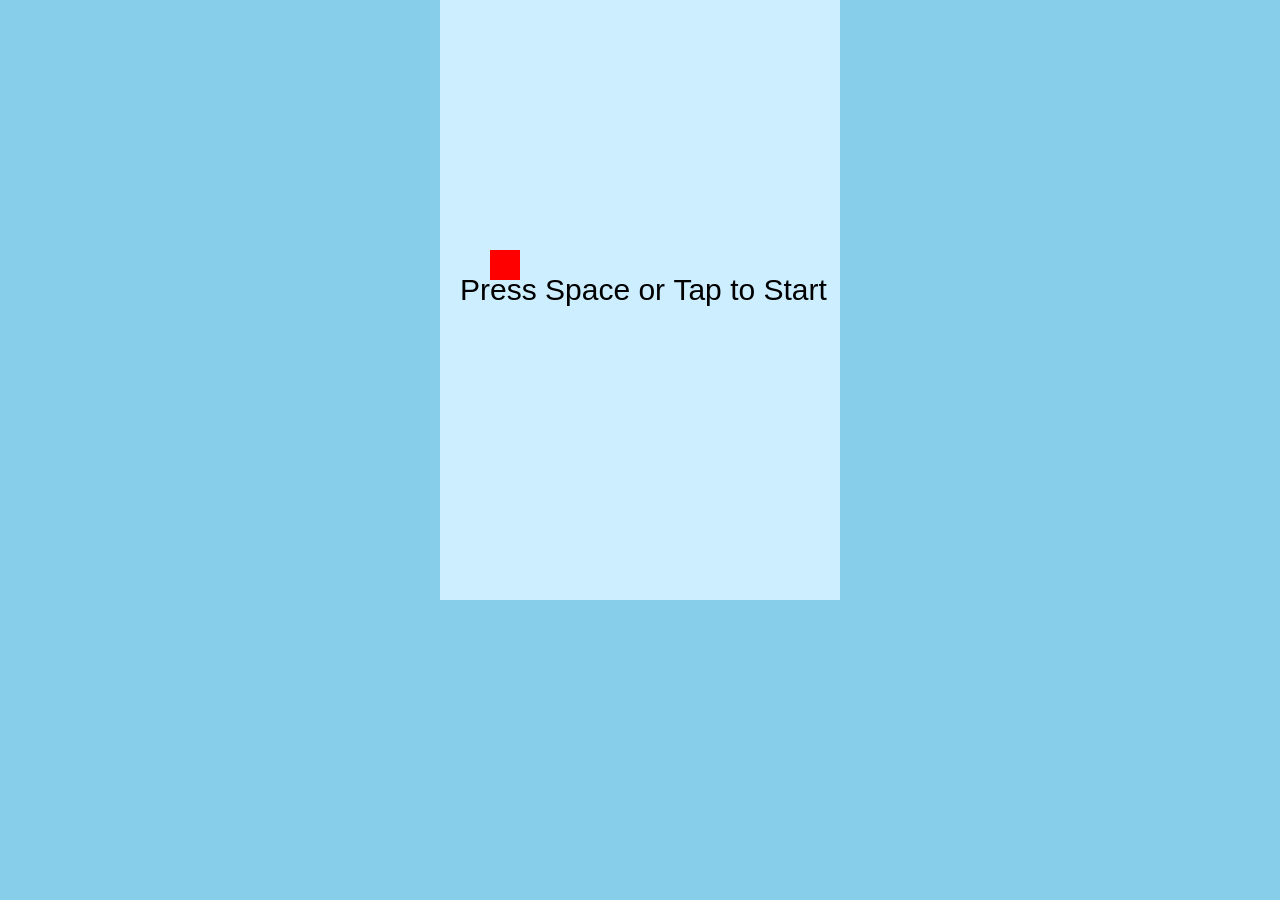
==== index.html @ 6e058f81 "change filename" ====
<!DOCTYPE html>
<html lang="en">
<head>
    <meta charset="UTF-8">
    <meta name="viewport" content="width=device-width, initial-scale=1.0">
    <title>Flappy Bird</title>
    <style>
        body {
            margin: 0;
            overflow: hidden;
            background: #87CEEB;
            
        }
        canvas {
            display: block;
            margin: auto;
            background: #cceeff;;
        }
    </style>
</head>
<body>
    <canvas id="gameCanvas" width="400" height="600"></canvas>

    <script>
        let gameStarted = false;
        const canvas = document.getElementById("gameCanvas");
        const ctx = canvas.getContext("2d");

        let player = {
            x: 50,
            y: 250,
            size: 30,
            velocity: 0,
            gravity: 0.5,
            jump: -8
        };

        //obsticeles
        let pipes = [];
        let pipeWidth = 60;
        let gap = 150;
        let frame = 0;
        let gameOver = false;

        function startGame() {
            if (!gameStarted) {
                gameStarted = true;
            }
            player.velocity = player.jump;
        }

        //jump with space
        document.addEventListener("keydown", function(e) {
            if (e.code === "Space") {
                startGame();
            }
        });

        //Jump with touch on phone
        document.addEventListener("touchstart", function(e) {
            e.preventDefault();
            startGame();
        });

        function drawPlayer() {
            ctx.fillStyle = "red";
            ctx.fillRect(player.x,  player.y, player.size, player.size);
        }

        function drawPipes() {
            ctx.fillStyle = "green";
            pipes.forEach(pipe => {
                ctx.fillRect(pipe.x, 0, pipeWidth, pipe.top);
                ctx.fillRect(pipe.x, pipe.top + gap, pipeWidth, canvas.height);
            });
        }

        function updatePipes() {
            if (frame % 90 === 0) {
                let topHeight = Math.random() * 300 + 50;
                pipes.push({
                    x: canvas.width,
                    top: topHeight
                });
            }
            pipes.forEach(pipe => {
                pipe.x -= 2;
            });
        }

        function checkCollision() {
            for (let pipe of pipes) {
                if (
                    player.x < pipe.x + pipeWidth &&
                    player.x + player.size > pipe.x &&
                    (player.y < pipe.top || 
                     player.y + player.size > pipe.top + gap)
                ) {
                    gameOver = true;
                }
            }

            if (player.y + player.size > canvas.height || player.y < 0) {
                gameOver = true;
            }
        }

        function update() {
            if (gameOver) {
                ctx.fillStyle = "black";
                ctx.font = "40px Arial";
                ctx.fillText("Game Over", 100, 300);
                return;
            }
            ctx.clearRect(0, 0, canvas.width, canvas.height);

            if (!gameStarted) {
                ctx.fillStyle = "black";
                ctx.font = "30px Arial";
                ctx.fillText("Press Space or Tap to Start", 20, 300);
            }

            if (gameStarted) {
                player.velocity += player.gravity;
                player.y += player.velocity;
                updatePipes();
                checkCollision();
            }

            drawPlayer();
            drawPipes();

            frame++;
            requestAnimationFrame(update);
        }

        update();
    </script>
    
</body>
</html>
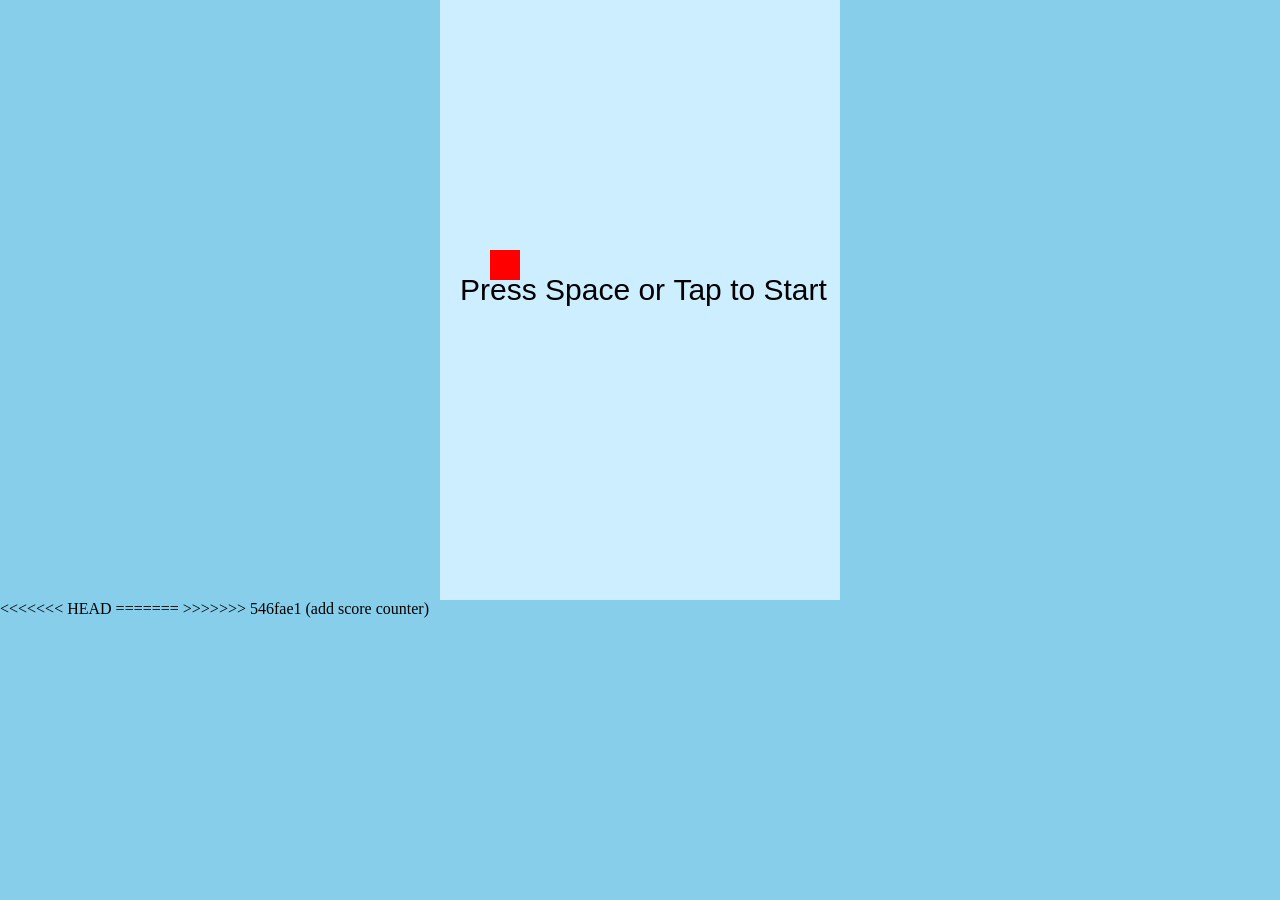
==== commit a7e5fc6b: "add score counter" ====
--- a/index.html
+++ b/index.html
@@ -4,23 +4,12 @@
     <meta charset="UTF-8">
     <meta name="viewport" content="width=device-width, initial-scale=1.0">
     <title>Flappy Bird</title>
-    <style>
-        body {
-            margin: 0;
-            overflow: hidden;
-            background: #87CEEB;
-            
-        }
-        canvas {
-            display: block;
-            margin: auto;
-            background: #cceeff;;
-        }
-    </style>
+    <link rel="stylesheet" href="style.css">
 </head>
 <body>
     <canvas id="gameCanvas" width="400" height="600"></canvas>
 
+<<<<<<< HEAD
     <script>
         let gameStarted = false;
         const canvas = document.getElementById("gameCanvas");
@@ -74,7 +63,8 @@
                 ctx.fillRect(pipe.x, pipe.top + gap, pipeWidth, canvas.height);
             });
         }
-
+        
+        //update pipes
         function updatePipes() {
             if (frame % 90 === 0) {
                 let topHeight = Math.random() * 300 + 50;
@@ -88,6 +78,7 @@
             });
         }
 
+        //check collisions
         function checkCollision() {
             for (let pipe of pipes) {
                 if (
@@ -137,5 +128,8 @@
         update();
     </script>
     
+=======
+    <script src="script.js"></script>
+>>>>>>> 546fae1 (add score counter)
 </body>
 </html>
--- a/style.css
+++ b/style.css
@@ -0,0 +1,11 @@
+body {
+            margin: 0;
+            overflow: hidden;
+            background: #87CEEB;
+            
+        }
+        canvas {
+            display: block;
+            margin: auto;
+            background: #cceeff;;
+        }
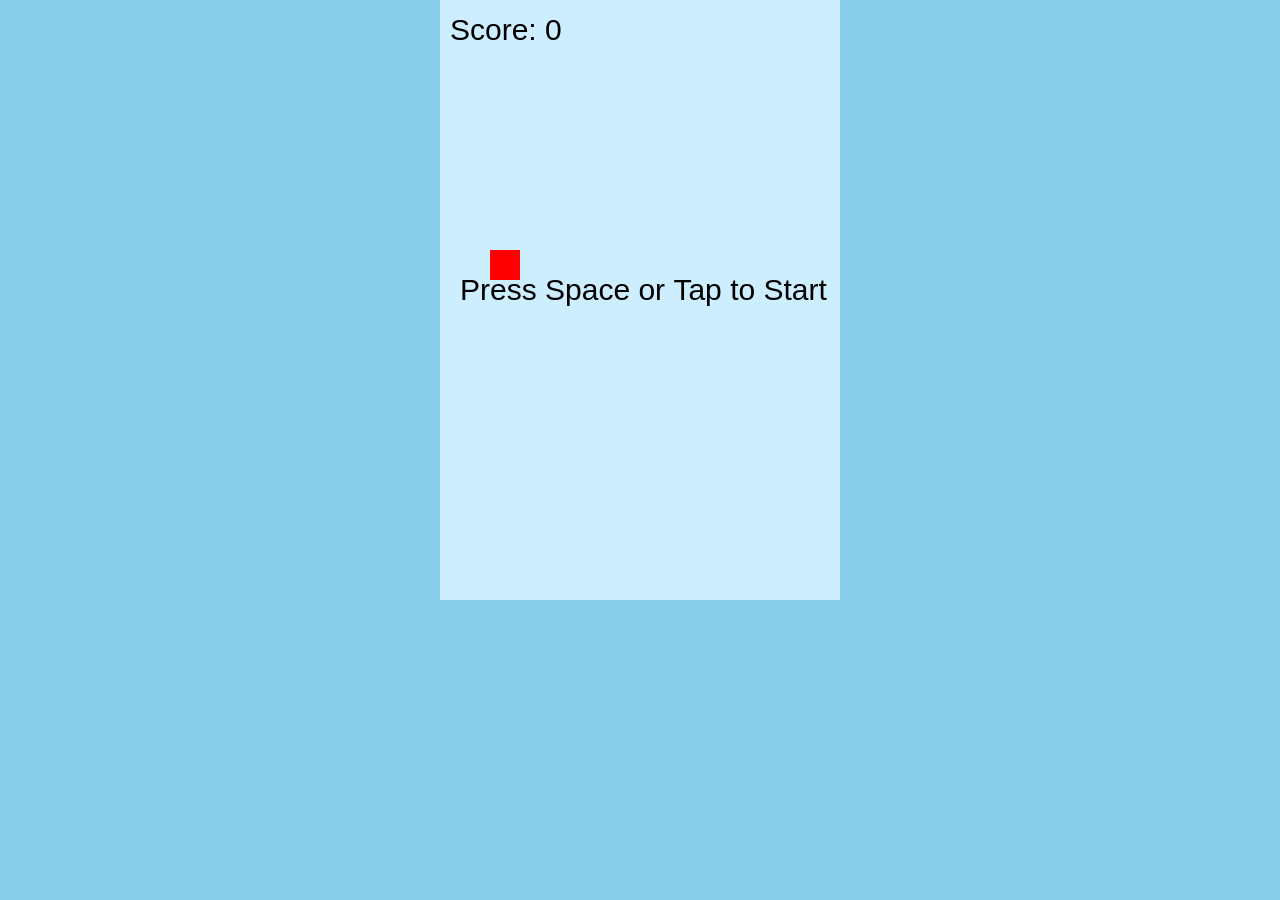
==== commit 7bc63e1a: "fix add score counter" ====
--- a/index.html
+++ b/index.html
@@ -9,127 +9,6 @@
 <body>
     <canvas id="gameCanvas" width="400" height="600"></canvas>
 
-<<<<<<< HEAD
-    <script>
-        let gameStarted = false;
-        const canvas = document.getElementById("gameCanvas");
-        const ctx = canvas.getContext("2d");
-
-        let player = {
-            x: 50,
-            y: 250,
-            size: 30,
-            velocity: 0,
-            gravity: 0.5,
-            jump: -8
-        };
-
-        //obsticeles
-        let pipes = [];
-        let pipeWidth = 60;
-        let gap = 150;
-        let frame = 0;
-        let gameOver = false;
-
-        function startGame() {
-            if (!gameStarted) {
-                gameStarted = true;
-            }
-            player.velocity = player.jump;
-        }
-
-        //jump with space
-        document.addEventListener("keydown", function(e) {
-            if (e.code === "Space") {
-                startGame();
-            }
-        });
-
-        //Jump with touch on phone
-        document.addEventListener("touchstart", function(e) {
-            e.preventDefault();
-            startGame();
-        });
-
-        function drawPlayer() {
-            ctx.fillStyle = "red";
-            ctx.fillRect(player.x,  player.y, player.size, player.size);
-        }
-
-        function drawPipes() {
-            ctx.fillStyle = "green";
-            pipes.forEach(pipe => {
-                ctx.fillRect(pipe.x, 0, pipeWidth, pipe.top);
-                ctx.fillRect(pipe.x, pipe.top + gap, pipeWidth, canvas.height);
-            });
-        }
-        
-        //update pipes
-        function updatePipes() {
-            if (frame % 90 === 0) {
-                let topHeight = Math.random() * 300 + 50;
-                pipes.push({
-                    x: canvas.width,
-                    top: topHeight
-                });
-            }
-            pipes.forEach(pipe => {
-                pipe.x -= 2;
-            });
-        }
-
-        //check collisions
-        function checkCollision() {
-            for (let pipe of pipes) {
-                if (
-                    player.x < pipe.x + pipeWidth &&
-                    player.x + player.size > pipe.x &&
-                    (player.y < pipe.top || 
-                     player.y + player.size > pipe.top + gap)
-                ) {
-                    gameOver = true;
-                }
-            }
-
-            if (player.y + player.size > canvas.height || player.y < 0) {
-                gameOver = true;
-            }
-        }
-
-        function update() {
-            if (gameOver) {
-                ctx.fillStyle = "black";
-                ctx.font = "40px Arial";
-                ctx.fillText("Game Over", 100, 300);
-                return;
-            }
-            ctx.clearRect(0, 0, canvas.width, canvas.height);
-
-            if (!gameStarted) {
-                ctx.fillStyle = "black";
-                ctx.font = "30px Arial";
-                ctx.fillText("Press Space or Tap to Start", 20, 300);
-            }
-
-            if (gameStarted) {
-                player.velocity += player.gravity;
-                player.y += player.velocity;
-                updatePipes();
-                checkCollision();
-            }
-
-            drawPlayer();
-            drawPipes();
-
-            frame++;
-            requestAnimationFrame(update);
-        }
-
-        update();
-    </script>
-    
-=======
     <script src="script.js"></script>
->>>>>>> 546fae1 (add score counter)
 </body>
 </html>
